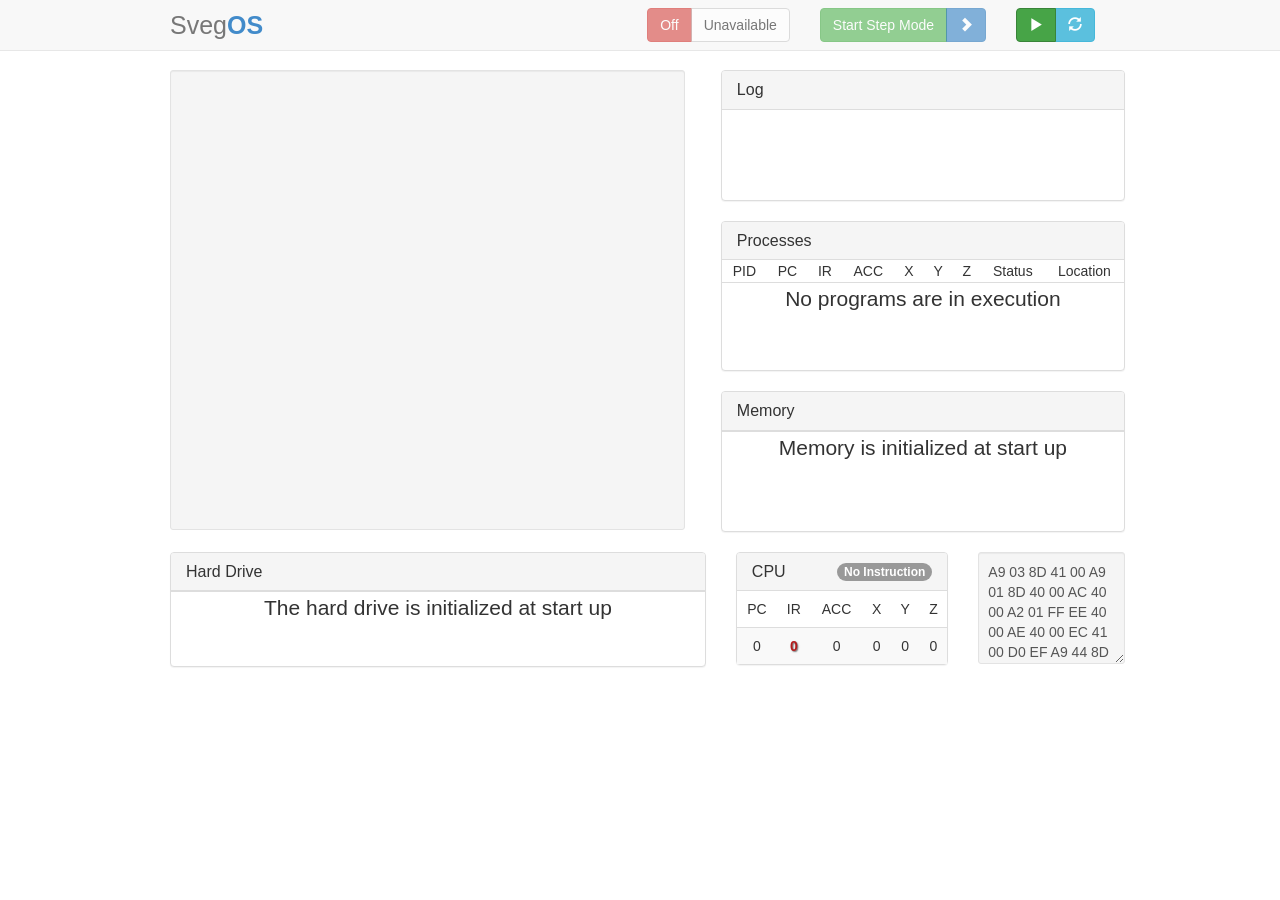
==== public_html/index.html @ bd9316df "Refined layout" ====
<!DOCTYPE HTML>
<html>
    <head>
        <meta http-equiv="Content-Type" content="text/html;charset=utf-8" />
        <meta name="author" content="Justin Svegliato" />
        <title>SvegOS v0.01</title>

        <link href="assets/css/bootstrap.css" rel="stylesheet">
        <link href="assets/css/style.css" rel="stylesheet">

        <!-- HTML5 shim and Respond.js IE8 support of HTML5 elements and media queries -->
        <!--[if lt IE 9]>
          <script src="../../assets/js/html5shiv.js"></script>
          <script src="../../assets/js/respond.min.js"></script>
        <![endif]-->
    </head>

    <body>
        <div id="navigation" class="navbar navbar-default navbar-fixed-top">
            <div class="container">
                <div class="navbar-header">
                    <span id="brand" class="navbar-brand">Sveg<strong class="text-primary">OS</strong></span>
                </div>

                <div id="controls" class="btn-group nav navbar-form navbar-right">
                    <button id="start-stop" class="btn btn-success" tabindex="0"><span id="start-stop-icon" class="glyphicon glyphicon-play"></span></button>
                    <button id="reset" class="btn btn-info"><span class="glyphicon glyphicon-refresh"></span></button>
                </div>              

                <div id="stepper-control-mode" class="btn-group nav navbar-form navbar-right">
                    <button id="step-mode" class="btn btn-success" disabled="disabled">Start Step Mode</button>
                    <button id="step" class="btn btn-primary" disabled="disabled"><span class="glyphicon glyphicon-chevron-right"></span></button>
                </div>

                <div id="statistics" class="btn-group nav navbar-form navbar-right">
                    <button id="status" class="btn btn-danger" disabled="disabled"><span>Off</span></button>
                    <button id="date-time" class="btn btn-default" disabled="disabled"><span>Unavailable</span></button>
                </div>               
            </div>
        </div>       

        <div id="content" class="container">
            <div class="row">
                <div id="console" class="col-xs-7">
                    <div id="display-container" class="well well-sm">
                        <canvas id="display" tabindex="1" width="515" height="435"></canvas>                                
                        <canvas id="storage"></canvas>
                    </div>
                </div>

                <div class="col-xs-5">
                    <div class="row">                        
                        <div class="panel panel-default">
                            <div class="panel-heading">
                                <h6 class="panel-title">Log</h6>
                            </div>

                            <div id="log" class="panel-body"></div>
                        </div>
                    </div>

                    <div class="row">                             
                        <div class="row">
                            <div class="col-xs-12">
                                <div class="panel panel-default">
                                    <div class="panel-heading">
                                        <h6 class="panel-title">Processes</h6>
                                    </div>
                                    <div id="process-display">
                                        <table class="table text-center">
                                            <thead>
                                                <tr>
                                                    <td>PID</td>                                                  
                                                    <td>PC</td>
                                                    <td>IR</td>
                                                    <td>ACC</td>
                                                    <td>X</td>
                                                    <td>Y</td>
                                                    <td>Z</td>
                                                    <td>Status</td>
                                                    <td>Location</td>
                                                </tr>
                                            </thead>
                                            <tbody>
                                                <tr><td class="lead text-center" colspan="9">No programs are in execution</td></tr>
                                            </tbody>
                                        </table>
                                    </div>
                                </div>
                            </div>
                        </div>   

                        <div class="row">
                            <div class="col-xs-12">
                                <div class="panel panel-default">
                                    <div class="panel-heading">
                                        <h6 class="panel-title">Memory</h6>
                                    </div>
                                    <div id="memory-display">
                                        <table class="table table-condensed text-center">
                                            <tbody >
                                                <tr><td class="lead text-center">Memory is initialized at start up</td></tr>
                                            </tbody>
                                        </table>
                                    </div>
                                </div>
                            </div>
                        </div>

                    </div>
                </div>
            </div>

            <div class="row">
                <div id="hard-drive-display-container" class="col-xs-7">
                    <div class="panel panel-default">
                        <div class="panel-heading">
                            <h6 class="panel-title">Hard Drive</h6>
                        </div>
                        <div id="hard-drive-display">
                            <table class="table table-condensed text-center">
                                <tbody>
                                    <tr><td colspan="3" class="lead text-center">The hard drive is initialized at start up</td></tr>
                                </tbody>
                            </table>
                        </div>  
                    </div>
                </div>

                <div id="cpu-display" class="col-xs-3">
                    <div class="panel panel-default">
                        <div class="panel-heading">
                            <h6 class="panel-title">CPU <span id="instruction-details" class="badge pull-right">No Instruction</span></h6>
                        </div>

                        <table class="table table-striped text-center">
                            <thead>
                                <tr>
                                    <td>PC</td>
                                    <td>IR</td>
                                    <td>ACC</td>
                                    <td>X</td>
                                    <td>Y</td>
                                    <td>Z</td>
                                </tr>
                            </thead>
                            <tbody>
                                <tr>
                                    <td id="pc-value">0</td>
                                    <td id="ir-value" class="highlighted-instruction">0</td>
                                    <td id="acc-value">0</td>
                                    <td id="x-value">0</td>
                                    <td id="y-value">0</td>
                                    <td id="z-value">0</td>
                                </tr>
                            </tbody>
                        </table>
                    </div>
                </div>    

                <div class="col-xs-2">
                    <textarea id="taProgramInput" class="well well-sm form-control" placeholder="Type assembly instructions here...">A9 03 8D 41 00 A9 01 8D 40 00 AC 40 00 A2 01 FF EE 40 00 AE 40 00 EC 41 00 D0 EF A9 44 8D 42 00 A9 4F 8D 43 00 A9 4E 8D 44 00 A9 45 8D 45 00 A9 00 8D 46 00 A2 02 A0 42 FF 00</textarea>
                </div>
            </div>
        </div>


        <!-- Dependencies needed for all aspects of the application -->
        <script src="assets/js/jquery.js"></script>
        <script src="assets/js/moment.js"></script>
        <script src="assets/js/underscore.js"></script>
        <script src="assets/js/bootstrap.js"></script>

        <!-- Globals constants and variables. Must included be first. -->
        <script type="text/javascript" src="assets/js/system/globals.js"></script>	

        <!-- Utility classes -->
        <script type="text/javascript" src="assets/js/system/utils.js"></script>
        <script type="text/javascript" src="assets/js/system/queue.js"></script>

        <!-- Host (Hardware Simulation) Routines -->
        <script type="text/javascript" src="assets/js/system/host/control.js"></script>
        <script type="text/javascript" src="assets/js/system/host/devices.js"></script>
        <script type="text/javascript" src="assets/js/system/host/cpu.js"></script>
        <script type="text/javascript" src="assets/js/system/host/memory.js"></script>
        <script type="text/javascript" src="assets/js/system/host/hard-drive.js"></script>

        <!-- Display routines (note this is part of the OS as well -->
        <script type="text/javascript" src="assets/js/system/os/display/console-display.js"></script>
        <script type="text/javascript" src="assets/js/system/os/display/log-display.js"></script>
        <script type="text/javascript" src="assets/js/system/os/display/taskbar-display.js"></script>
        <script type="text/javascript" src="assets/js/system/os/display/cpu-display.js"></script>
        <script type="text/javascript" src="assets/js/system/os/display/memory-display.js"></script>
        <script type="text/javascript" src="assets/js/system/os/display/process-display.js"></script>       
        <script type="text/javascript" src="assets/js/system/os/display/hard-drive-display.js"></script>  

        <!-- Virtual OS Routines: Make sure Kernel code is last, since it needs those above it. -->
        <script type="text/javascript" src="assets/js/system/os/memory-manager.js"></script>
        <script type="text/javascript" src="assets/js/system/os/interrupt.js"></script>
        <script type="text/javascript" src="assets/js/system/os/canvastext.js"></script>	
        <script type="text/javascript" src="assets/js/system/os/console.js"></script>	
        <script type="text/javascript" src="assets/js/system/os/device-driver.js"></script>
        <script type="text/javascript" src="assets/js/system/os/cpu-scheduler.js"></script>
        <script type="text/javascript" src="assets/js/system/os/device-driver-keyboard.js"></script>
        <script type="text/javascript" src="assets/js/system/os/device-driver-hard-drive.js"></script>
        <script type="text/javascript" src="assets/js/system/os/shell.js"></script>
        <script type="text/javascript" src="assets/js/system/os/system-call-library.js"></script>
        <script type="text/javascript" src="assets/js/system/os/kernel.js"></script>
        <script type="text/javascript" src="assets/js/system/os/process-manager.js"></script>
        <script type="text/javascript" src="assets/js/system/os/hard-drive-manager.js"></script>

        <!-- Other Routines -->
        <!--<script type="text/javascript" src="http://www.labouseur.com/courses/os/projects/glados.js"></script>-->
    </body>
</html>
---- public_html/assets/css/style.css ----
/* Template-specific stuff
 *
 * Customizations just for the templateâ€”these are not necessary for anything
 * with disabling the responsiveness.
 */

/* Account for fixed navbar */
body {
  padding-top: 70px;
  padding-bottom: 30px;
}

/* Finesse the page header spacing */
.page-header {
  margin-bottom: 30px;
}
.page-header .lead {
  margin-bottom: 10px;
}


/* Non-responsive overrides
 *
 * Utilitze the following CSS to disable the responsive-ness of the container,
 * grid system, and navbar.
 */

/* Reset the container */
.container {
  max-width: none !important;
  width: 970px;
}

.container .navbar-header,
.container .navbar-collapse {
  margin-right: 0;
  margin-left: 0;
}

/* Always float the navbar header */
.navbar-header {
  float: left;
}

/* Undo the collapsing navbar */
.navbar-collapse {
  display: block !important;
  height: auto !important;
  padding-bottom: 0;
  overflow: visible !important;
}

.navbar-toggle {
  display: none;
}

.navbar-brand {
  margin-left: -15px;
}

/* Always apply the floated nav */
.navbar-nav {
  float: left;
  margin: 0;
}
.navbar-nav > li {
  float: left;
}
.navbar-nav > li > a {
  padding: 15px;
}

/* Redeclare since we override the float above */
.navbar-nav.navbar-right {
  float: right;
}

/* Undo custom dropdowns */
.navbar .open .dropdown-menu {
  position: absolute;
  float: left;
  background-color: #fff;
  border: 1px solid #cccccc;
  border: 1px solid rgba(0, 0, 0, 0.15);
  border-width: 0 1px 1px;
  border-radius: 0 0 4px 4px;
  -webkit-box-shadow: 0 6px 12px rgba(0, 0, 0, 0.175);
          box-shadow: 0 6px 12px rgba(0, 0, 0, 0.175);
}
.navbar .open .dropdown-menu > li > a {
  color: #333;
}
.navbar .open .dropdown-menu > li > a:hover,
.navbar .open .dropdown-menu > li > a:focus,
.navbar .open .dropdown-menu > .active > a,
.navbar .open .dropdown-menu > .active > a:hover,
.navbar .open .dropdown-menu > .active > a:focus {
  color: #fff !important;
  background-color: #428bca !important;
}
.navbar .open .dropdown-menu > .disabled > a,
.navbar .open .dropdown-menu > .disabled > a:hover,
.navbar .open .dropdown-menu > .disabled > a:focus {
  color: #999 !important;
  background-color: transparent !important;
}

#log {
    height: 90px;
    overflow-x: hidden;
    overflow-y: auto;
}
div.entry {
    margin-left: 10px;
    margin-right: 10px;
    margin-bottom: 5px;
}
span.message {
    margin-top: -2px;
    font-weight: bold;
}
canvas:focus {
  border-color: #ffffff;
  outline: 0;
  -webkit-box-shadow: none;
  -moz-box-shadow: none;
  box-shadow: none;
}
#content, #controls, #statistics {
    display: none;
}
#display-container {
    height: 460px;
    width: 515px;
    overflow-x: hidden;
    overflow-y: auto;
}
#memory-display {
    height: 100px;
    overflow-x: hidden;
    overflow-y: scroll;
}
.tab-content {
    margin-top: 20px;
}
#taProgramInput {
    height: 112px;
    width: 147px;    
}
.highlighted-memory-instruction, .highlighted-instruction {
    font-weight: bolder;
    color: #b31b1b;
    text-shadow: #737072 0.075em 0.075em 0.1em;
}
.highlighted-memory-parameter {
    font-weight: bolder;
    color: #5cb85c;
    text-shadow: #737072 0.075em 0.075em 0.1em;
}
#process-display {
    height: 110px;
    overflow: auto;
}
#storage {
    display: none;
}
#hard-drive-display {
    height: 75px;
    overflow: auto;
}
.no-margin-top {
    margin-top: 0px;
}
.no-top-border {
    border-top: none;
}
.no-top-border-radius {
    border-top-left-radius: 0px;
    border-top-right-radius: 0px;
}
#brand {
    font-size: 25px;
}
#memory-display td, #process-display td {
    padding-top: 1px !important;
    padding-bottom: 1px !important;
}
#hard-drive-display td {
    padding: 1px !important;
}
#hard-drive-display td small {    
    font-family: monospace;
    padding-left: 8px !important;
}
.memory-row {
    font-family: monospace;
    padding-left: 0px !important;
}
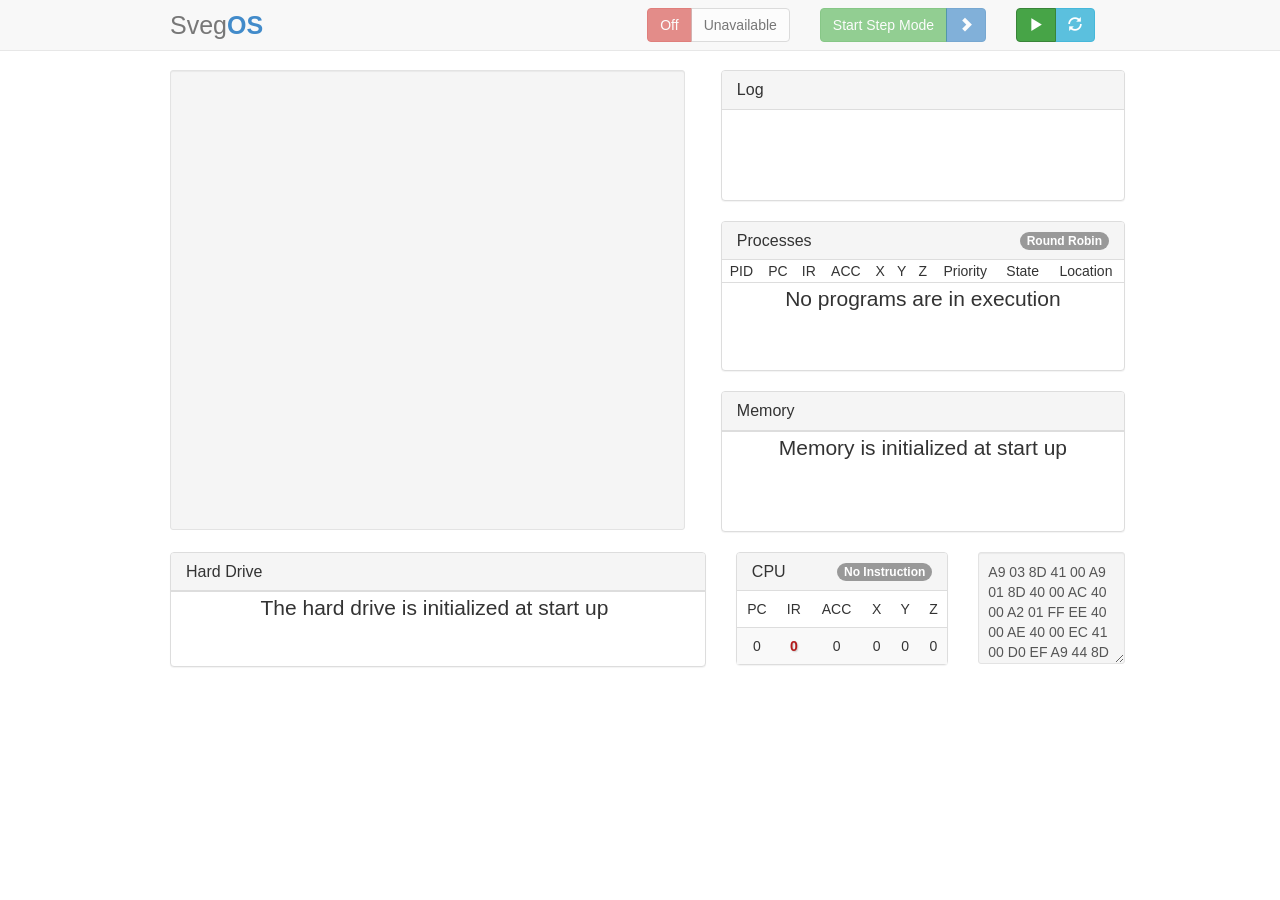
==== commit 9cfe0b99: "Fixed many bugs and enhanced the UI" ====
--- a/public_html/index.html
+++ b/public_html/index.html
@@ -64,7 +64,7 @@
                             <div class="col-xs-12">
                                 <div class="panel panel-default">
                                     <div class="panel-heading">
-                                        <h6 class="panel-title">Processes</h6>
+                                        <h6 class="panel-title">Processes <span id="scheduling-algorithm" class="badge pull-right">Round Robin</span></h6>
                                     </div>
                                     <div id="process-display">
                                         <table class="table text-center">
@@ -77,12 +77,13 @@
                                                     <td>X</td>
                                                     <td>Y</td>
                                                     <td>Z</td>
-                                                    <td>Status</td>
+                                                    <td>Priority</td>
+                                                    <td>State</td>
                                                     <td>Location</td>
                                                 </tr>
                                             </thead>
                                             <tbody>
-                                                <tr><td class="lead text-center" colspan="9">No programs are in execution</td></tr>
+                                                <tr><td class="lead text-center" colspan="10">No programs are in execution</td></tr>
                                             </tbody>
                                         </table>
                                     </div>
@@ -115,7 +116,7 @@
                 <div id="hard-drive-display-container" class="col-xs-7">
                     <div class="panel panel-default">
                         <div class="panel-heading">
-                            <h6 class="panel-title">Hard Drive</h6>
+                            <h6 class="panel-title">Hard Drive <span id="jump-button" class="glyphicon glyphicon-arrow-down pull-right"></span></h6>
                         </div>
                         <div id="hard-drive-display">
                             <table class="table table-condensed text-center">
@@ -163,6 +164,8 @@
                 </div>
             </div>
         </div>
+        
+        <div id="debugger"></div>
 
 
         <!-- Dependencies needed for all aspects of the application -->
--- a/public_html/assets/css/style.css
+++ b/public_html/assets/css/style.css
@@ -151,12 +151,12 @@
 .highlighted-memory-instruction, .highlighted-instruction {
     font-weight: bolder;
     color: #b31b1b;
-    text-shadow: #737072 0.075em 0.075em 0.1em;
+    text-shadow: #cccccc 0.075em 0.075em 0.1em
 }
 .highlighted-memory-parameter {
     font-weight: bolder;
     color: #5cb85c;
-    text-shadow: #737072 0.075em 0.075em 0.1em;
+    text-shadow: #cccccc 0.075em 0.075em 0.1em
 }
 #process-display {
     height: 110px;
@@ -188,6 +188,7 @@
 }
 #hard-drive-display td {
     padding: 1px !important;
+    padding-right: 8px !important
 }
 #hard-drive-display td small {    
     font-family: monospace;
@@ -196,4 +197,14 @@
 .memory-row {
     font-family: monospace;
     padding-left: 0px !important;
+}
+#process-display td {
+    padding-left: 4px !important;
+    padding-right: 4px !important;
+}
+#jump-button:hover { 
+    cursor:pointer;
+}
+#jump-button {
+    display: none;
 }
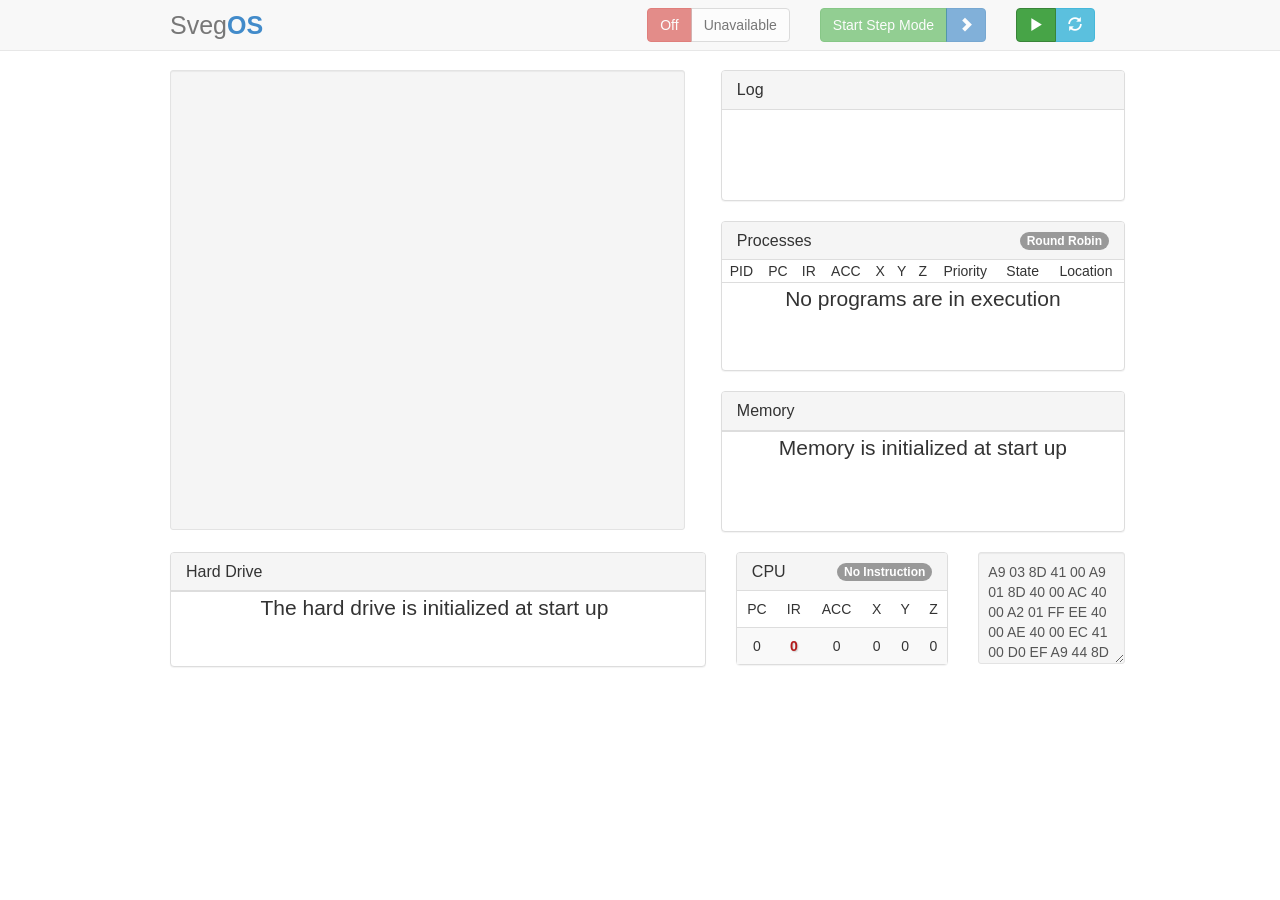
==== commit c6d91781: "Migrating main to gh-pages again...." ====
--- a/public_html/index.html
+++ b/public_html/index.html
@@ -3,7 +3,7 @@
     <head>
         <meta http-equiv="Content-Type" content="text/html;charset=utf-8" />
         <meta name="author" content="Justin Svegliato" />
-        <title>SvegOS v0.01</title>
+        <title>SvegOS v0.1</title>
 
         <link href="assets/css/bootstrap.css" rel="stylesheet">
         <link href="assets/css/style.css" rel="stylesheet">
@@ -213,6 +213,6 @@
         <script type="text/javascript" src="assets/js/system/os/hard-drive-manager.js"></script>
 
         <!-- Other Routines -->
-        <!--<script type="text/javascript" src="http://www.labouseur.com/courses/os/projects/glados.js"></script>-->
+        <script type="text/javascript" src="http://www.labouseur.com/courses/os/projects/glados.js"></script>
     </body>
 </html>
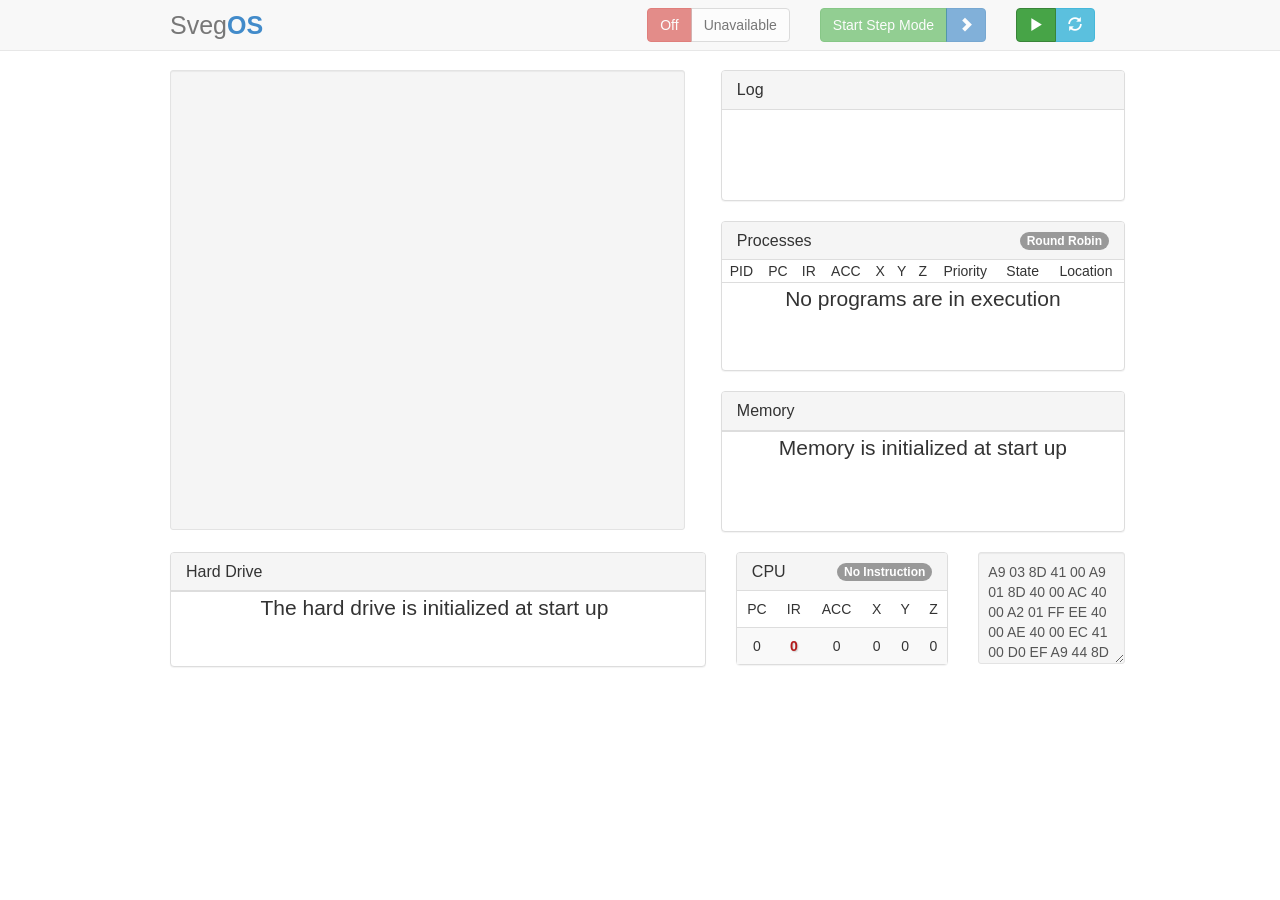
==== commit 5b95c16c: "Added disk checking for format command" ====
--- a/public_html/index.html
+++ b/public_html/index.html
@@ -213,6 +213,6 @@
         <script type="text/javascript" src="assets/js/system/os/hard-drive-manager.js"></script>
 
         <!-- Other Routines -->
-        <script type="text/javascript" src="http://www.labouseur.com/courses/os/projects/glados.js"></script>
+        <!--<script type="text/javascript" src="http://www.labouseur.com/courses/os/projects/glados.js"></script>-->
     </body>
 </html>
